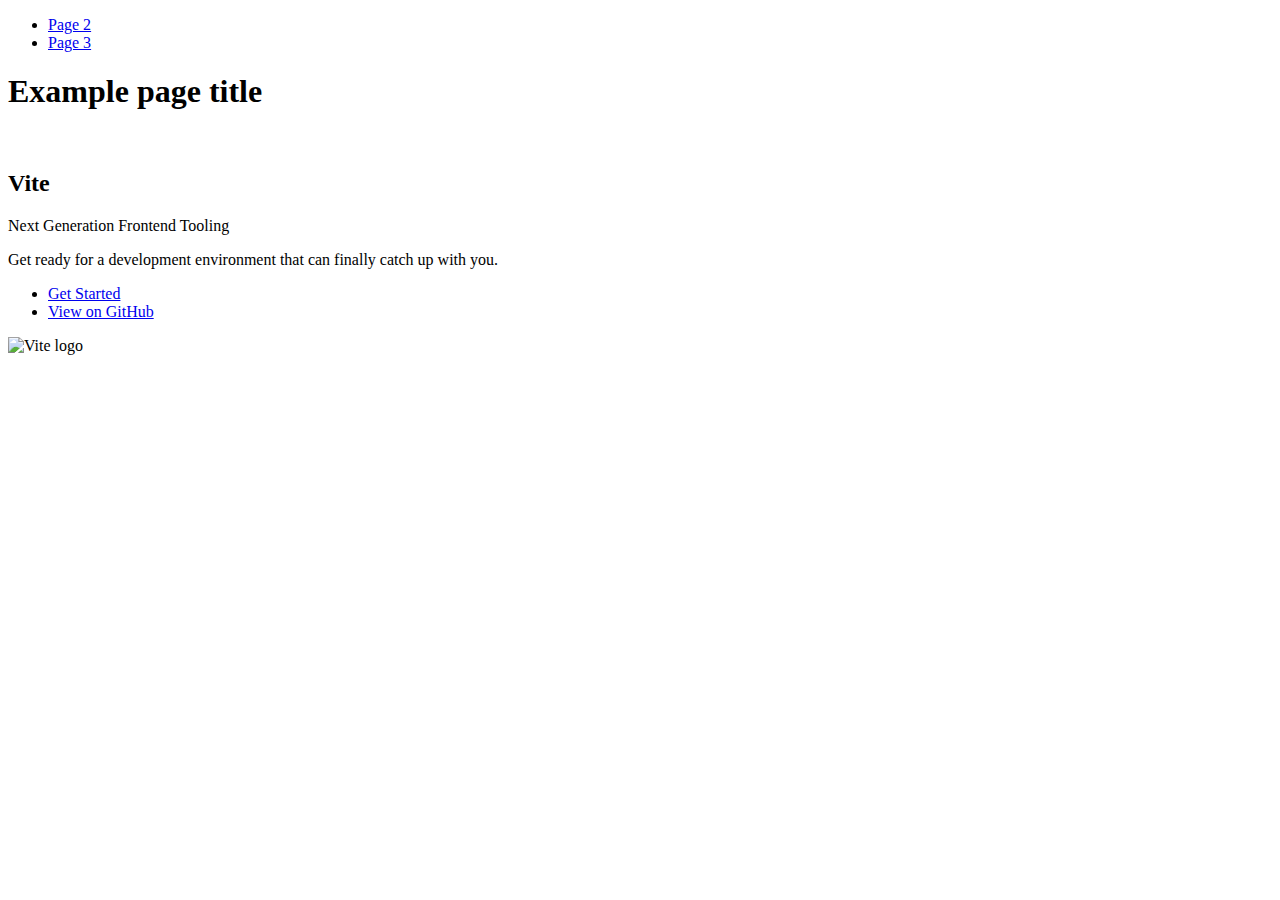
==== index.html @ 4802edb4 "Deploying to gh-pages from @ nastjademchyk/food-team-project@8560f5148e91ca940c7f144c29f3aeb30f1c488" ====
<!DOCTYPE html>
<html lang="en">
  <head>
    <meta charset="UTF-8" />
    <link rel="icon" type="image/svg+xml" href="/food-team-project/favicon.svg" />
    <meta name="viewport" content="width=device-width, initial-scale=1.0" />
    <title>Vanilla App Template</title>
    
    <script type="module" crossorigin src="/food-team-project/commonHelpers.js"></script>
    <link rel="stylesheet" href="/food-team-project/assets/index-10c40100.css">
  </head>
  <body>
    <header class="header">
  <nav class="nav">
    <ul class="nav-list">
      <li class="nav-item">
        <a href="./page-2.html" class="nav-link">Page 2</a>
      </li>

      <li class="nav-item">
        <a href="./page-3.html" class="nav-link">Page 3</a>
      </li>
    </ul>
  </nav>
</header>


    <section>
      <h1>Example page title</h1>
      <!-- Path to images as from index.html file -->
      <img src="/food-team-project/assets/javascript-8dac5379.svg" alt="" />
    </section>

    <!-- Loads the specified .html file -->
    <section class="vite-promo">
  <div class="container">
    <div class="wrapper">
      <h2 class="title">
        <span class="gradient">Vite</span>
      </h2>
      <p class="text">Next Generation Frontend Tooling</p>
      <p class="tagline">
        Get ready for a development environment that can finally catch up with
        you.
      </p>

      <ul class="actions">
        <li class="action">
          <a
            class="link"
            href="https://vitejs.dev/guide/"
            target="_blank"
            rel="noopener noreferrer"
            >Get Started</a
          >
        </li>
        <li class="action">
          <a
            class="link"
            href="https://github.com/vitejs/vite"
            target="_blank"
            rel="noopener noreferrer"
            >View on GitHub</a
          >
        </li>
      </ul>
    </div>

    <div class="thumb">
      <!-- Path to images as from index.html file -->
      <img
        class="pic"
        src="/food-team-project/assets/vite-logo-51249ca9.png"
        alt="Vite logo"
        width="640"
        height="640"
      />
    </div>
  </div>
</section>


    
  </body>
</html>
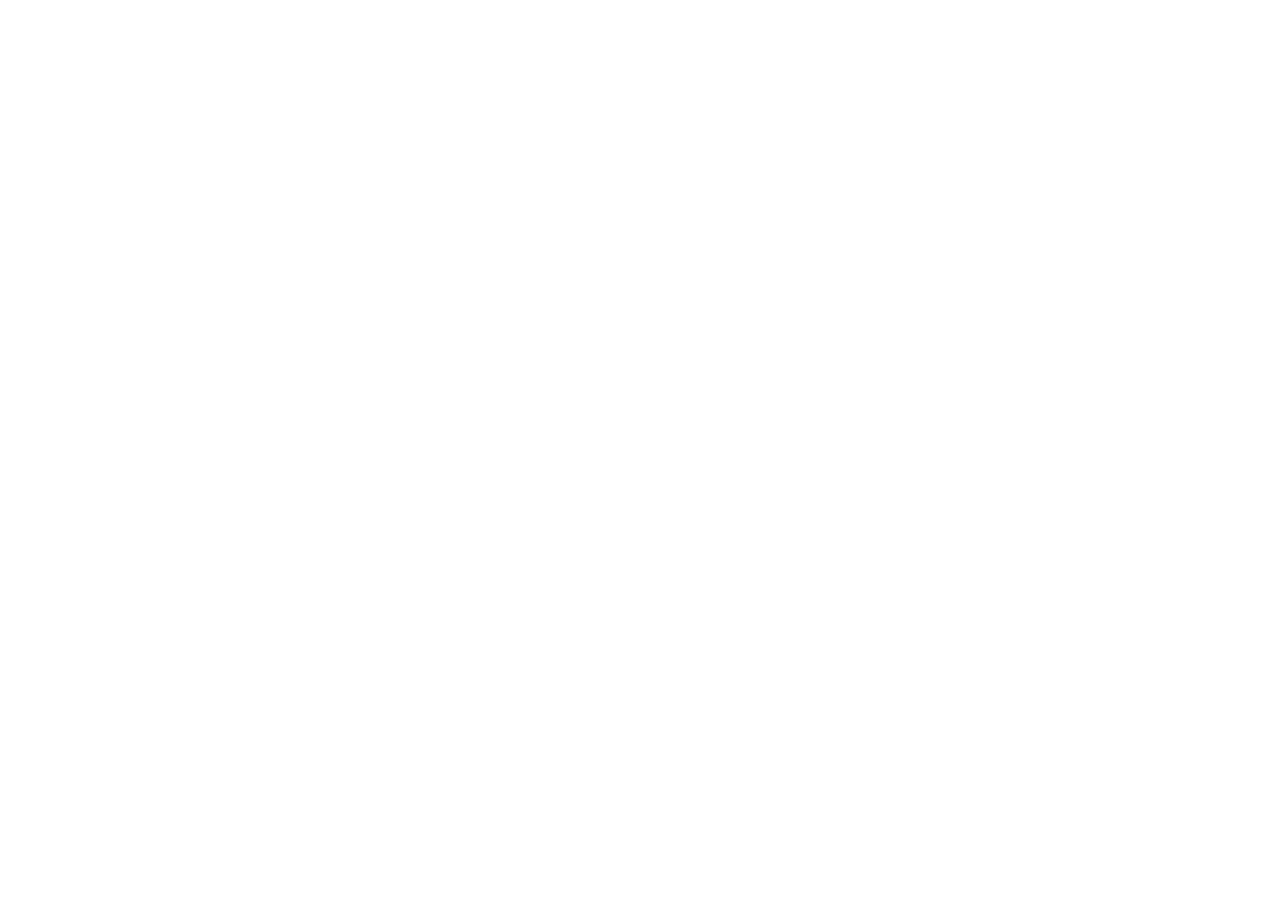
==== commit 49b27b7d: "Deploying to gh-pages from @ nastjademchyk/food-team-project@039962aec6f5d2e1836020dbbaed817a18d757e" ====
--- a/index.html
+++ b/index.html
@@ -4,80 +4,28 @@
     <meta charset="UTF-8" />
     <link rel="icon" type="image/svg+xml" href="/food-team-project/favicon.svg" />
     <meta name="viewport" content="width=device-width, initial-scale=1.0" />
-    <title>Vanilla App Template</title>
+    <title>Food Delivery</title>
+    <link rel="stylesheet" href="https://cdnjs.cloudflare.com/ajax/libs/modern-normalize/2.0.0/modern-normalize.min.css" integrity="sha512-4xo8blKMVCiXpTaLzQSLSw3KFOVPWhm/TRtuPVc4WG6kUgjH6J03IBuG7JZPkcWMxJ5huwaBpOpnwYElP/m6wg==" crossorigin="anonymous" referrerpolicy="no-referrer" />
+    <link rel="preconnect" href="https://fonts.googleapis.com">
+    <link rel="preconnect" href="https://fonts.gstatic.com" crossorigin>
+    <link href="https://fonts.googleapis.com/css2?family=Roboto:wght@400;700&display=swap" rel="stylesheet">
     
     <script type="module" crossorigin src="/food-team-project/commonHelpers.js"></script>
-    <link rel="stylesheet" href="/food-team-project/assets/index-10c40100.css">
+    <link rel="stylesheet" href="/food-team-project/assets/index-64f034b7.css">
   </head>
   <body>
-    <header class="header">
-  <nav class="nav">
-    <ul class="nav-list">
-      <li class="nav-item">
-        <a href="./page-2.html" class="nav-link">Page 2</a>
-      </li>
+    
 
-      <li class="nav-item">
-        <a href="./page-3.html" class="nav-link">Page 3</a>
-      </li>
-    </ul>
-  </nav>
-</header>
+    <main>
+      
+      
+      
+      
+      
+    </main>
+    
 
-
-    <section>
-      <h1>Example page title</h1>
-      <!-- Path to images as from index.html file -->
-      <img src="/food-team-project/assets/javascript-8dac5379.svg" alt="" />
-    </section>
-
-    <!-- Loads the specified .html file -->
-    <section class="vite-promo">
-  <div class="container">
-    <div class="wrapper">
-      <h2 class="title">
-        <span class="gradient">Vite</span>
-      </h2>
-      <p class="text">Next Generation Frontend Tooling</p>
-      <p class="tagline">
-        Get ready for a development environment that can finally catch up with
-        you.
-      </p>
-
-      <ul class="actions">
-        <li class="action">
-          <a
-            class="link"
-            href="https://vitejs.dev/guide/"
-            target="_blank"
-            rel="noopener noreferrer"
-            >Get Started</a
-          >
-        </li>
-        <li class="action">
-          <a
-            class="link"
-            href="https://github.com/vitejs/vite"
-            target="_blank"
-            rel="noopener noreferrer"
-            >View on GitHub</a
-          >
-        </li>
-      </ul>
-    </div>
-
-    <div class="thumb">
-      <!-- Path to images as from index.html file -->
-      <img
-        class="pic"
-        src="/food-team-project/assets/vite-logo-51249ca9.png"
-        alt="Vite logo"
-        width="640"
-        height="640"
-      />
-    </div>
-  </div>
-</section>
+  
 
 
     
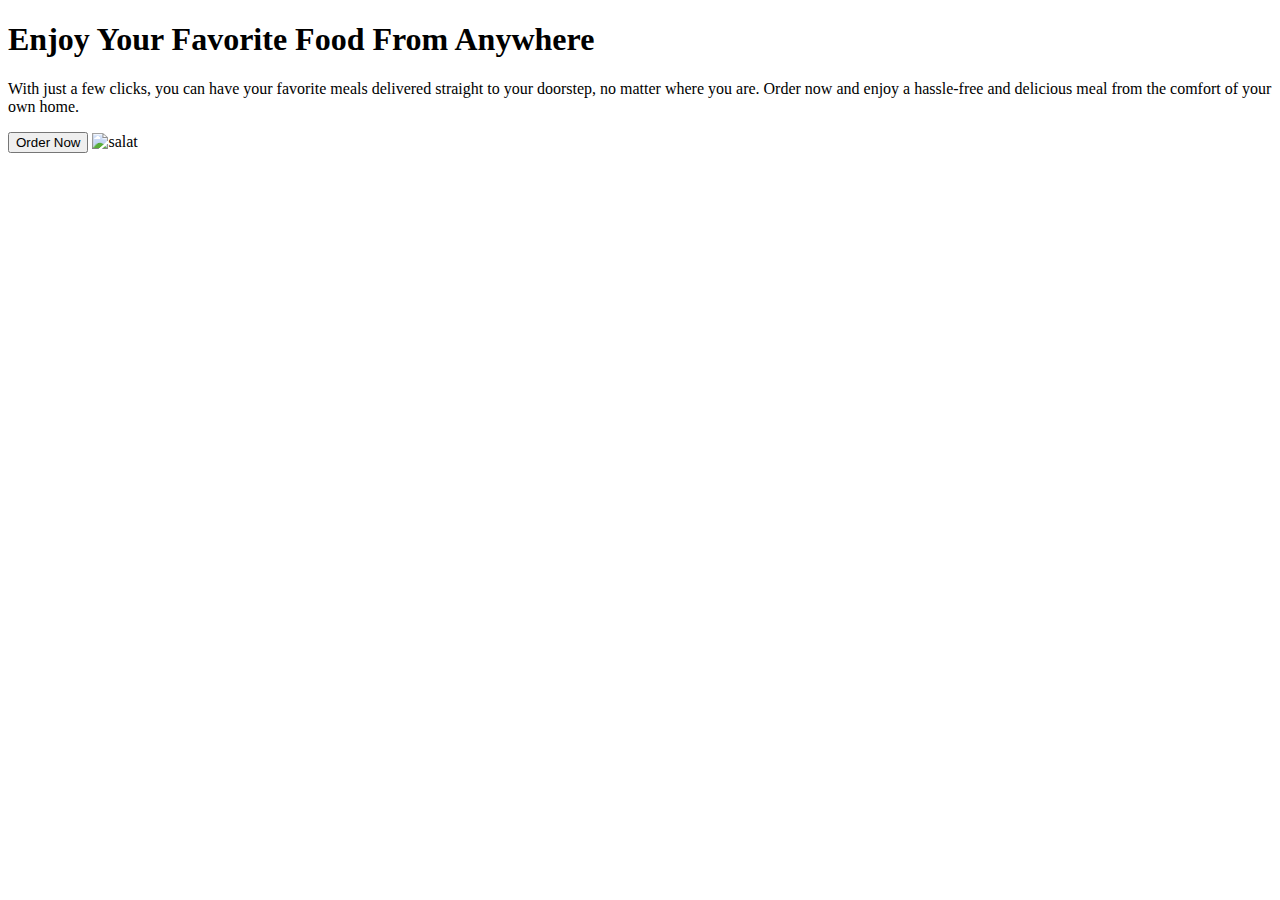
==== commit f04ec490: "Deploying to gh-pages from @ nastjademchyk/food-team-project@92624e223318e25b3418e9c086846f288f9e6a4" ====
--- a/index.html
+++ b/index.html
@@ -11,13 +11,22 @@
     <link href="https://fonts.googleapis.com/css2?family=Roboto:wght@400;700&display=swap" rel="stylesheet">
     
     <script type="module" crossorigin src="/food-team-project/commonHelpers.js"></script>
-    <link rel="stylesheet" href="/food-team-project/assets/index-64f034b7.css">
+    <link rel="stylesheet" href="/food-team-project/assets/index-5ad540d3.css">
   </head>
   <body>
     
 
     <main>
-      
+      <section class="hero">
+    <div class="container">
+        <h1 class="hero-title">Enjoy Your Favorite Food From Anywhere</h1>
+        <p class="hero-text">With just a few clicks, you can have your favorite meals delivered straight to your
+            doorstep, no matter where you are.
+            Order now and enjoy a hassle-free and delicious meal from the comfort of your own home.</p>
+        <button class="hero-btn">Order Now</button>
+        <img src="/food-team-project/assets/hero-img-5c15c262.png" alt="salat">
+    </div>
+</section>
       
       
       
